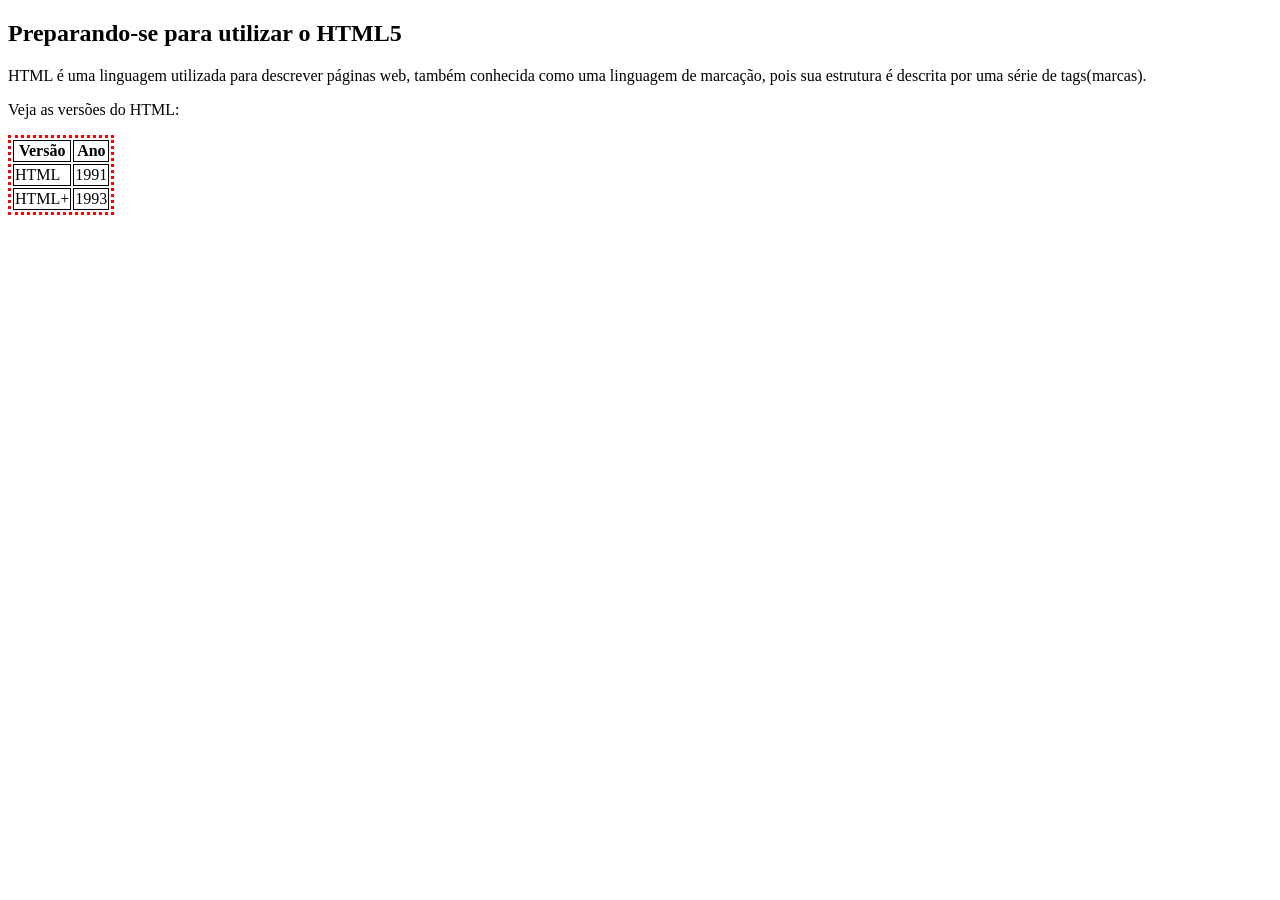
==== Aula5/preparando.html @ 82308930 "Aula" ====
<!DOCTYPE html>
<!-- preparando.html -->
<html>
	<head>
		<title>Preparando-se para utilizar o HTML5</title>
		<meta charset="utf-8">
		<style>
		table{
			border: 3px dotted red;
		}
		
		td{
			border: 1px solid black;
		}
		
		th{
			border: 1px solid black;
		}
		
		</style>
	</head>
	<body>
		<h2>Preparando-se para utilizar o HTML5</h2>
		<p>HTML é uma linguagem utilizada para descrever páginas web, também conhecida como uma linguagem de marcação, pois sua estrutura é descrita por uma série de tags(marcas).</p>
		<p>Veja as versões do HTML:</p>
		
		<table> <!-- aqui começa a tabela -->
			<tr> <!-- cada tr é uma linha nova -->
				<th>Versão</th> <!-- th é a coluna de título -->
				<th>Ano</th>
			</tr>
			<tr>
				<td>HTML</td> <!-- td é uma coluna normal -->
				<td>1991</td>
			</tr>
			<tr>
				<td>HTML+</td>
				<td>1993</td>
			</tr><!-- continue a tabela até html5 -->
		</table>
	</body>
</html>
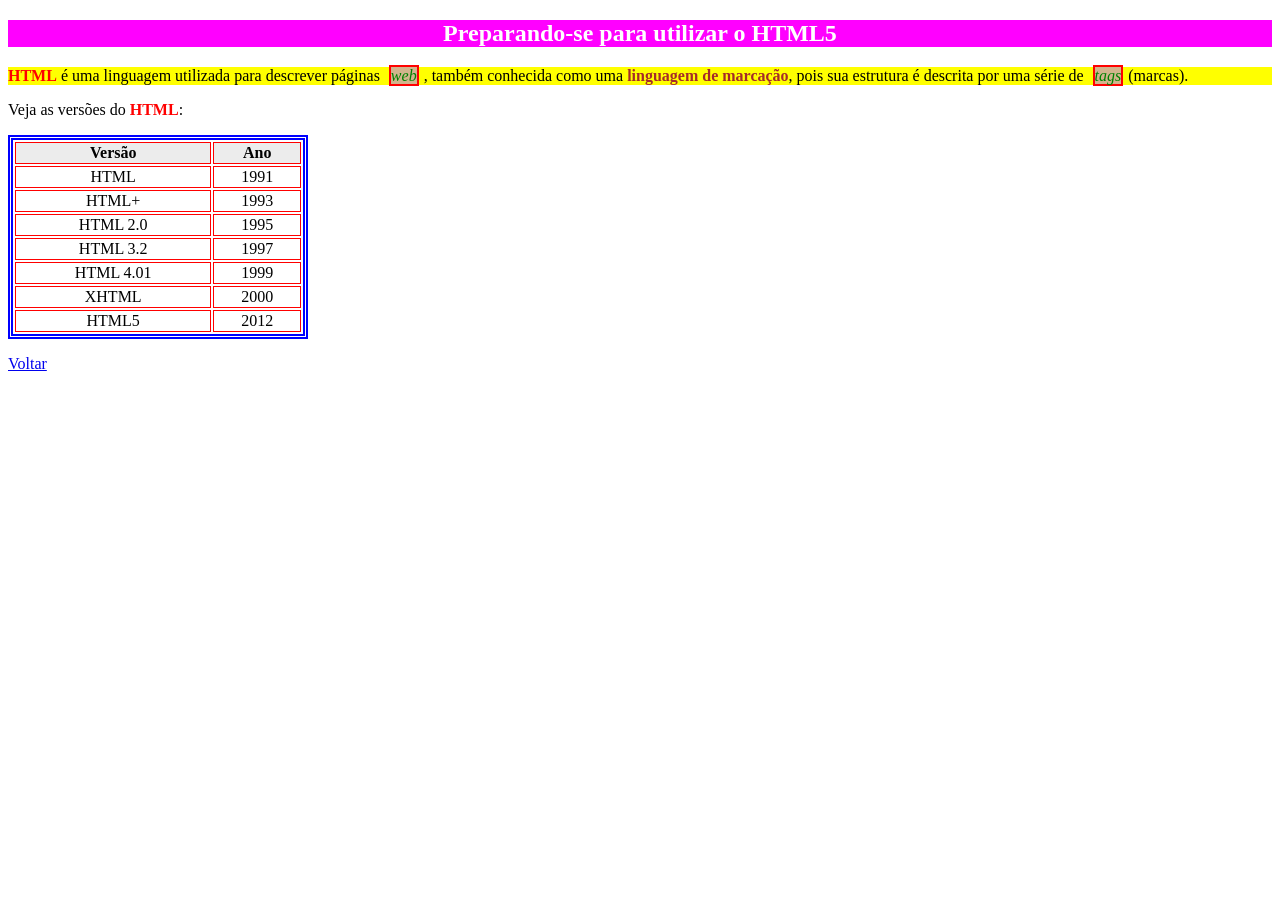
==== commit fed4060c: "Aula 5" ====
--- a/Aula5/preparando.html
+++ b/Aula5/preparando.html
@@ -5,26 +5,57 @@
 		<title>Preparando-se para utilizar o HTML5</title>
 		<meta charset="utf-8">
 		<style>
-		table{
-			border: 3px dotted red;
-		}
 		
-		td{
-			border: 1px solid black;
-		}
-		
-		th{
-			border: 1px solid black;
-		}
+			.fundo-amarelo{
+				background-color: yellow;
+			}
+			
+			.titulo{
+				font-family: cursive;
+				color: white;
+				background-color: fuchsia;
+				text-align:center;
+			}
+			
+			strong{
+				color:red;
+			}
+			
+			em{
+				color: green;
+				background-color: tan;
+				border: 2px red solid;
+				margin: 5px;
+			}
+			
+			.destaque{
+				color: brown;
+				font-weight: bold;
+			}
+			
+			.tabela-html{
+				border: 5px double blue;
+				width: 300px;
+				text-align: center;
+			}
+			
+			td{
+				border: 1px solid red;
+			}
+			
+			th{
+				border: 1px solid red;
+				background-color: #ececec;
+			}
 		
 		</style>
 	</head>
 	<body>
-		<h2>Preparando-se para utilizar o HTML5</h2>
-		<p>HTML é uma linguagem utilizada para descrever páginas web, também conhecida como uma linguagem de marcação, pois sua estrutura é descrita por uma série de tags(marcas).</p>
-		<p>Veja as versões do HTML:</p>
+		<h2 class="titulo">Preparando-se para utilizar o HTML5</h2>
+		<p class="fundo-amarelo"><strong>HTML</strong> é uma linguagem utilizada para descrever páginas <em>web</em>, também conhecida como uma <span class="destaque">linguagem de marcação</span>, pois sua estrutura é descrita por uma série de <em>tags</em>(marcas).</p>
+		<p>Veja as versões do <strong>HTML</strong>:</p>
 		
-		<table> <!-- aqui começa a tabela -->
+		<table class="tabela-html"> <!-- aqui começa a tabela -->
 			<tr> <!-- cada tr é uma linha nova -->
 				<th>Versão</th> <!-- th é a coluna de título -->
 				<th>Ano</th>
@@ -37,8 +68,40 @@
 				<td>HTML+</td>
 				<td>1993</td>
 			</tr><!-- continue a tabela até html5 -->
+			<tr>
+				<td>HTML 2.0</td>
+				<td>1995</td>
+			</tr>
+			<tr>
+				<td>HTML 3.2</td>
+				<td>1997</td>
+			</tr>
+			<tr>
+				<td>HTML 4.01</td>
+				<td>1999</td>
+			</tr>
+			<tr>
+				<td>XHTML</td>
+				<td>2000</td>
+			</tr>
+			<tr>
+				<td>HTML5</td>
+				<td>2012</td>
+			</tr>
 		</table>
+		<p>
+			<a href="menu.html">Voltar</a>
+		</p>
 	</body>
 </html>
+
+
+
+
+
+
+
+
+
 				
 				
